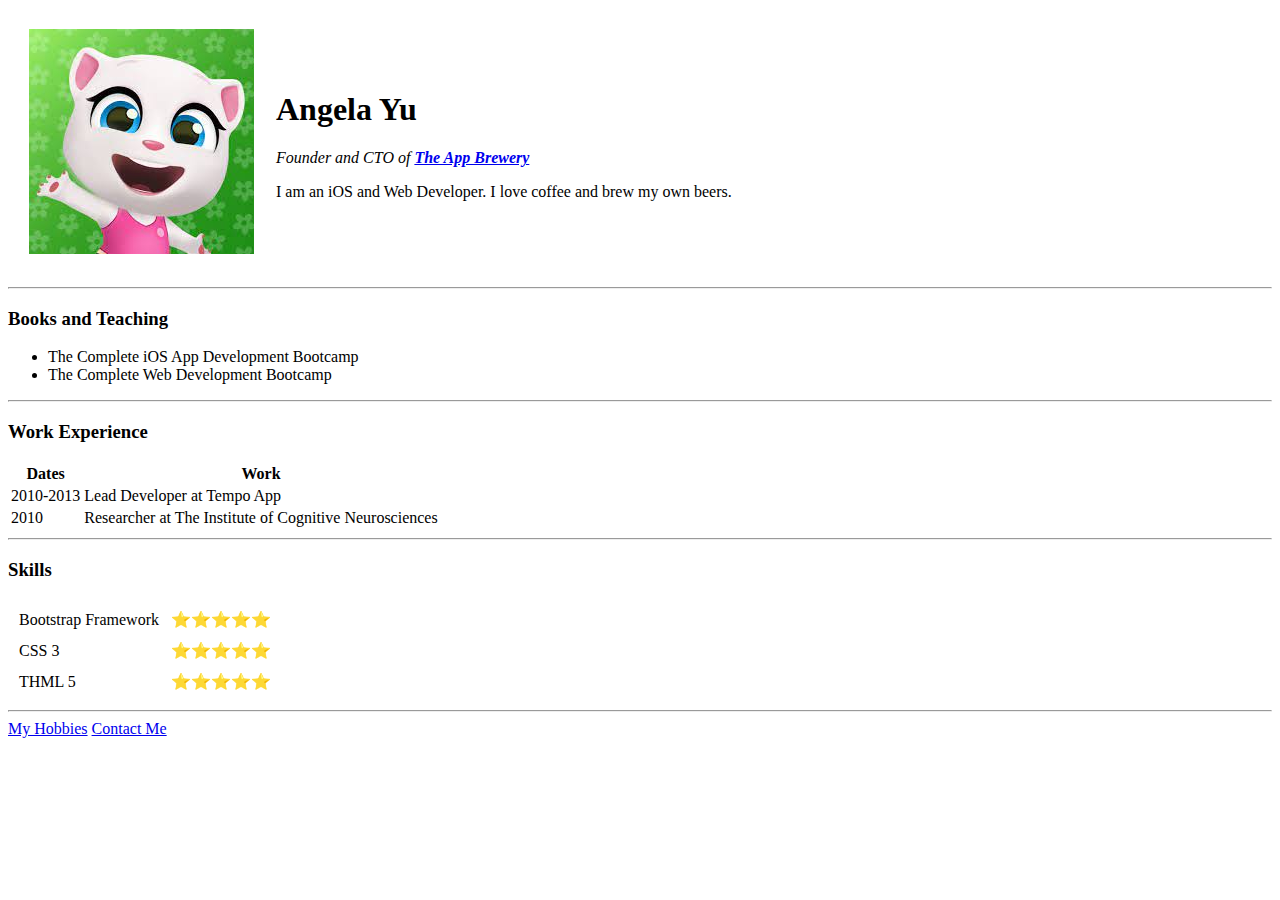
==== index.html @ 399d7134 "Add files via upload" ====
<!DOCTYPE html>
<html lang="en" dir="ltr">
  <head>
    <meta charset="utf-8">
    <title>Angela's Personal Site</title>
  </head>
  <body>
    <table cellspacing="20">
      <tr>
        <td><img src="images/angela.png" alt="angela profile picture"></td>
        <td><h1>Angela Yu</h1>
        <p><em>Founder and CTO of <strong><a href="https://www.appbrewery.co/">The App Brewery</a></strong></em></p>
        <p>I am an iOS and Web Developer. I love coffee and brew my own beers.</p></td>
      </tr>
    </table>
    <hr>
    <h3>Books and Teaching</h3>
    <ul>
      <li>The Complete iOS App Development Bootcamp</li>
      <li>The Complete Web Development Bootcamp</li>
    </ul>
    <hr>
    <h3>Work Experience</h3>
    <table>
      <thead>
        <th>Dates</th>
        <th>Work</th>
      </thead>
      <tbody>
        <tr>
          <td>2010-2013</td>
          <td>Lead Developer at Tempo App</td>
        </tr>
        <tr>
          <td>2010</td>
          <td>Researcher at The Institute of Cognitive Neurosciences</td>
        </tr>
      </tbody>
    </table>
    <hr>
    <h3>Skills</h3>
    <table cellspacing="10">
      <tbody>
        <tr>
          <td>Bootstrap Framework</td>
          <td>⭐️⭐️⭐️⭐️⭐️</td>
        </tr>
        <tr>
          <td>CSS 3</td>
          <td>⭐️⭐️⭐️⭐️⭐️</td>
        </tr>
        <tr>
          <td>THML 5</td>
          <td>⭐️⭐️⭐️⭐️⭐️</td>
        </tr>
      </tbody>
    </table>
    <hr>
    <a href="hobbies.html">My Hobbies</a>
    <a href="contact-me.html">Contact Me</a>
  </body>
</html>
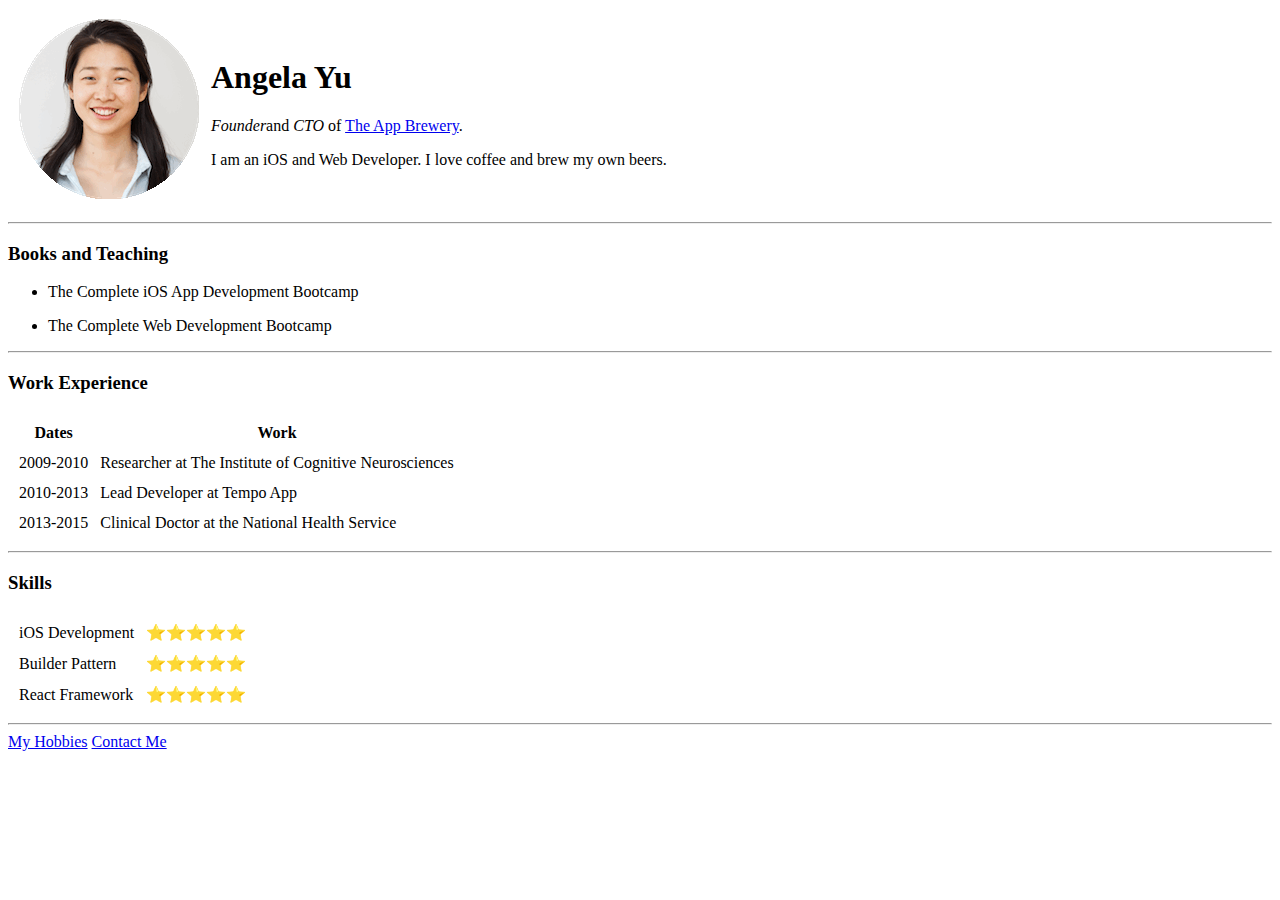
==== commit 7c3c05b9: "update coding" ====
--- a/index.html
+++ b/index.html
@@ -2,38 +2,43 @@
 <html lang="en" dir="ltr">
   <head>
     <meta charset="utf-8">
-    <title>Angela's Personal Site</title>
+    <title>Angela Yu</title>
   </head>
   <body>
-    <table cellspacing="20">
+    <table cellspacing="10">
       <tr>
         <td><img src="images/angela.png" alt="angela profile picture"></td>
-        <td><h1>Angela Yu</h1>
-        <p><em>Founder and CTO of <strong><a href="https://www.appbrewery.co/">The App Brewery</a></strong></em></p>
-        <p>I am an iOS and Web Developer. I love coffee and brew my own beers.</p></td>
+        <td>    <h1>Angela Yu</h1>
+            <p><em>Founder</em>and <em>CTO </em>of <a href="google.com">The App Brewery</a>.</p>
+            <p>I am an iOS and Web Developer. I love coffee and brew my own beers.</p></td>
       </tr>
     </table>
+
     <hr>
     <h3>Books and Teaching</h3>
     <ul>
-      <li>The Complete iOS App Development Bootcamp</li>
-      <li>The Complete Web Development Bootcamp</li>
+      <li><p>The Complete iOS App Development Bootcamp</p></li>
+      <li><p>The Complete Web Development Bootcamp</p></li>
     </ul>
     <hr>
     <h3>Work Experience</h3>
-    <table>
+    <table cellspacing="10">
       <thead>
         <th>Dates</th>
         <th>Work</th>
       </thead>
       <tbody>
         <tr>
+          <td>2009-2010</td>
+          <td>Researcher at The Institute of Cognitive Neurosciences</td>
+        </tr>
+        <tr>
           <td>2010-2013</td>
           <td>Lead Developer at Tempo App</td>
         </tr>
         <tr>
-          <td>2010</td>
-          <td>Researcher at The Institute of Cognitive Neurosciences</td>
+          <td>2013-2015</td>
+          <td>Clinical Doctor at the National Health Service</td>
         </tr>
       </tbody>
     </table>
@@ -42,21 +47,21 @@
     <table cellspacing="10">
       <tbody>
         <tr>
-          <td>Bootstrap Framework</td>
-          <td>⭐️⭐️⭐️⭐️⭐️</td>
+          <td>iOS Development</td>
+          <td>⭐⭐⭐⭐⭐</td>
         </tr>
         <tr>
-          <td>CSS 3</td>
-          <td>⭐️⭐️⭐️⭐️⭐️</td>
+          <td>Builder Pattern</td>
+          <td>⭐⭐⭐⭐⭐</td>
         </tr>
         <tr>
-          <td>THML 5</td>
-          <td>⭐️⭐️⭐️⭐️⭐️</td>
+          <td>React Framework</td>
+          <td>⭐⭐⭐⭐⭐</td>
         </tr>
       </tbody>
     </table>
     <hr>
-    <a href="hobbies.html">My Hobbies</a>
+    <a href="/my-hobbies.html">My Hobbies</a>
     <a href="contact-me.html">Contact Me</a>
   </body>
 </html>
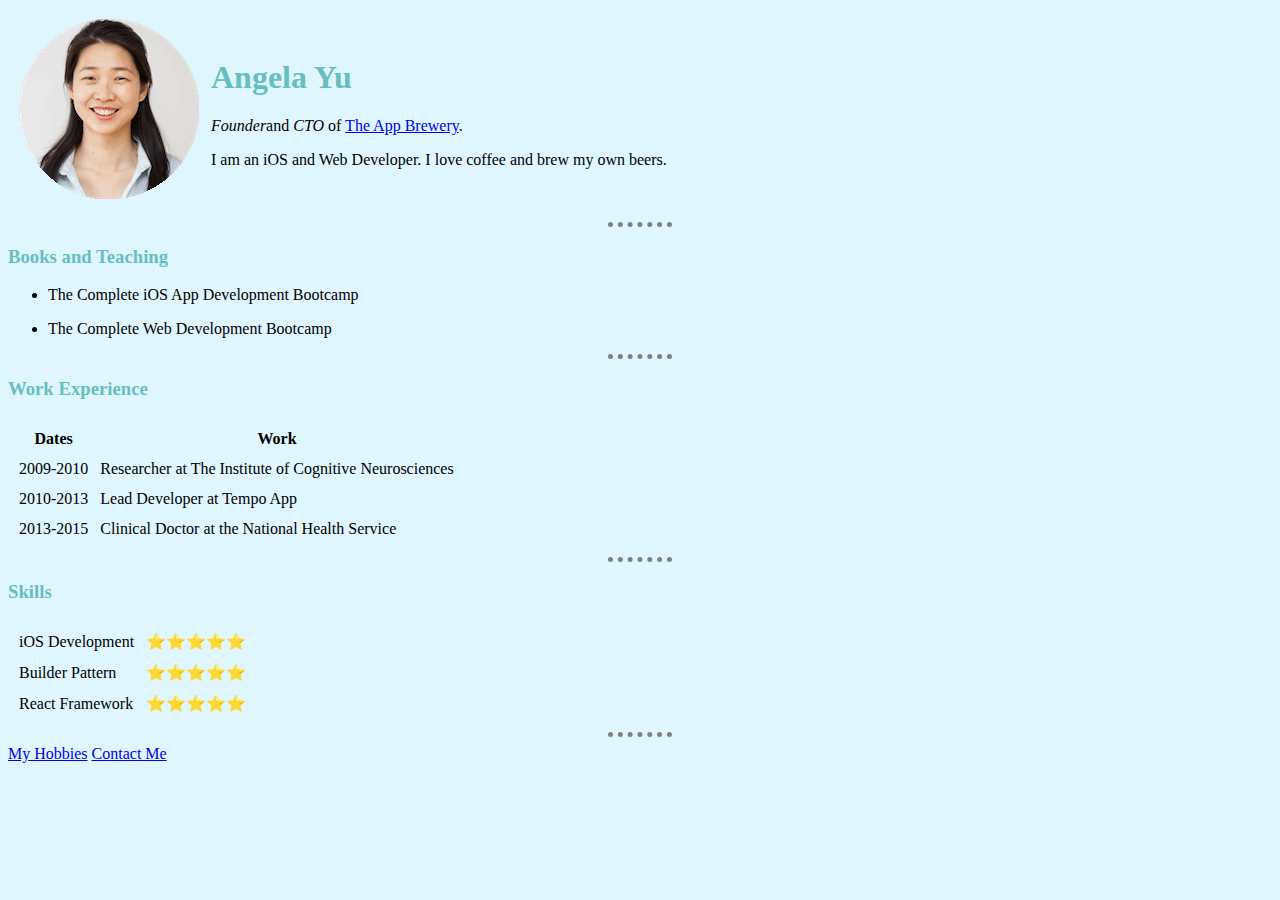
==== commit 33429e4e: "New Update v1.2" ====
--- a/index.html
+++ b/index.html
@@ -1,67 +1,77 @@
 <!DOCTYPE html>
 <html lang="en" dir="ltr">
-  <head>
-    <meta charset="utf-8">
-    <title>Angela Yu</title>
-  </head>
-  <body>
-    <table cellspacing="10">
+
+<head>
+  <meta charset="utf-8">
+  <title>Angela Yu</title>
+  <link rel="stylesheet" href="/css/styles.css">
+</head>
+
+<body>
+  <table cellspacing="10">
+    <tr>
+      <td><img src="images/angela.png" alt="angela profile picture"></td>
+      <td>
+        <h1>Angela Yu</h1>
+        <p><em>Founder</em>and <em>CTO </em>of <a href="google.com">The App Brewery</a>.</p>
+        <p>I am an iOS and Web Developer. I love coffee and brew my own beers.</p>
+      </td>
+    </tr>
+  </table>
+
+  <hr>
+  <h3>Books and Teaching</h3>
+  <ul>
+    <li>
+      <p>The Complete iOS App Development Bootcamp</p>
+    </li>
+    <li>
+      <p>The Complete Web Development Bootcamp</p>
+    </li>
+  </ul>
+  <hr>
+  <h3>Work Experience</h3>
+  <table cellspacing="10">
+    <thead>
+      <th>Dates</th>
+      <th>Work</th>
+    </thead>
+    <tbody>
       <tr>
-        <td><img src="images/angela.png" alt="angela profile picture"></td>
-        <td>    <h1>Angela Yu</h1>
-            <p><em>Founder</em>and <em>CTO </em>of <a href="google.com">The App Brewery</a>.</p>
-            <p>I am an iOS and Web Developer. I love coffee and brew my own beers.</p></td>
+        <td>2009-2010</td>
+        <td>Researcher at The Institute of Cognitive Neurosciences</td>
       </tr>
-    </table>
+      <tr>
+        <td>2010-2013</td>
+        <td>Lead Developer at Tempo App</td>
+      </tr>
+      <tr>
+        <td>2013-2015</td>
+        <td>Clinical Doctor at the National Health Service</td>
+      </tr>
+    </tbody>
+  </table>
+  <hr>
+  <h3>Skills</h3>
+  <table cellspacing="10">
+    <tbody>
+      <tr>
+        <td>iOS Development</td>
+        <td>⭐⭐⭐⭐⭐</td>
+      </tr>
+      <tr>
+        <td>Builder Pattern</td>
+        <td>⭐⭐⭐⭐⭐</td>
+      </tr>
+      <tr>
+        <td>React Framework</td>
+        <td>⭐⭐⭐⭐⭐</td>
+      </tr>
+    </tbody>
+  </table>
+  <hr>
+  <a href="/my-hobbies.html">My Hobbies</a>
+  <a href="contact-me.html">Contact Me</a>
+</body>
 
-    <hr>
-    <h3>Books and Teaching</h3>
-    <ul>
-      <li><p>The Complete iOS App Development Bootcamp</p></li>
-      <li><p>The Complete Web Development Bootcamp</p></li>
-    </ul>
-    <hr>
-    <h3>Work Experience</h3>
-    <table cellspacing="10">
-      <thead>
-        <th>Dates</th>
-        <th>Work</th>
-      </thead>
-      <tbody>
-        <tr>
-          <td>2009-2010</td>
-          <td>Researcher at The Institute of Cognitive Neurosciences</td>
-        </tr>
-        <tr>
-          <td>2010-2013</td>
-          <td>Lead Developer at Tempo App</td>
-        </tr>
-        <tr>
-          <td>2013-2015</td>
-          <td>Clinical Doctor at the National Health Service</td>
-        </tr>
-      </tbody>
-    </table>
-    <hr>
-    <h3>Skills</h3>
-    <table cellspacing="10">
-      <tbody>
-        <tr>
-          <td>iOS Development</td>
-          <td>⭐⭐⭐⭐⭐</td>
-        </tr>
-        <tr>
-          <td>Builder Pattern</td>
-          <td>⭐⭐⭐⭐⭐</td>
-        </tr>
-        <tr>
-          <td>React Framework</td>
-          <td>⭐⭐⭐⭐⭐</td>
-        </tr>
-      </tbody>
-    </table>
-    <hr>
-    <a href="/my-hobbies.html">My Hobbies</a>
-    <a href="contact-me.html">Contact Me</a>
-  </body>
-</html>
+</html>--- a/css/styles.css
+++ b/css/styles.css
@@ -0,0 +1,16 @@
+body {
+    background-color: #DFF6FF;
+}
+
+hr {
+    /* background-color: white; */
+    border-style: dotted none none;
+    border-color: grey;
+    border-width: 5px;
+    width: 5%;
+}
+
+h1,
+h3 {
+    color: #66bfbf;
+}